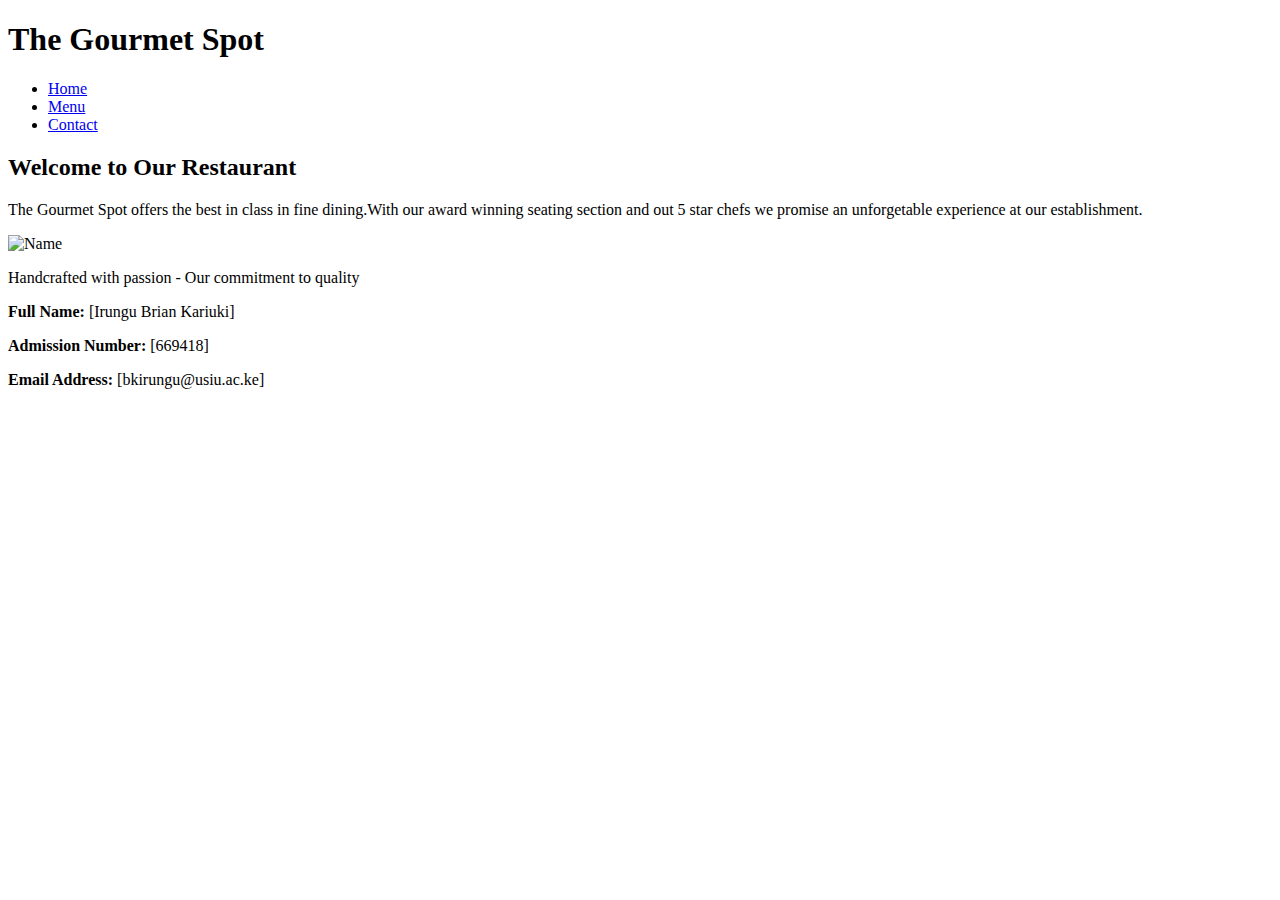
==== gourmet.html @ 75457a92 "Create gourmet.html" ====
<!DOCTYPE html>
<html lang="en">
<head>
    <title>The Gourmet Spot</title>
    <!-- Link to the external CSS file -->
    <link rel="stylesheet" href="stylesg.css">
</head>
<body>
    <!-- Header Section -->
    <header>
        <h1>The Gourmet Spot</h1>
    </header>

    <!-- Navigation Menu -->
    <nav>
        <ul>
            <li><a href="gourmet.html">Home</a></li>
            <li><a href="menu.html">Menu</a></li>
            <li><a href="contact.html">Contact</a></li>
        </ul>
    </nav>

    <!-- Main Content -->
    <main>
        <section class="welcome">
            <h2>Welcome to Our Restaurant</h2>
            <p>
                The Gourmet Spot offers the best in class in fine dining.With our award winning 
              seating section and out 5 star chefs we promise an unforgetable experience at our 
              establishment.
            </p>
        </section>

        <section class="image-section">
            <img src="name.jpg" alt=" Name" class="personal-image">
            <p class="image-caption">Handcrafted with passion - Our commitment to quality</p>
        </section>
    </main>

    <!-- Footer Section -->
    <footer>
        <div class="footer-info">
            <p><strong>Full Name:</strong> [Irungu Brian Kariuki]</p>
            <p><strong>Admission Number:</strong> [669418]</p>
            <p><strong>Email Address:</strong> [bkirungu@usiu.ac.ke]</p>
        </div>
    </footer>
</body>
</html>
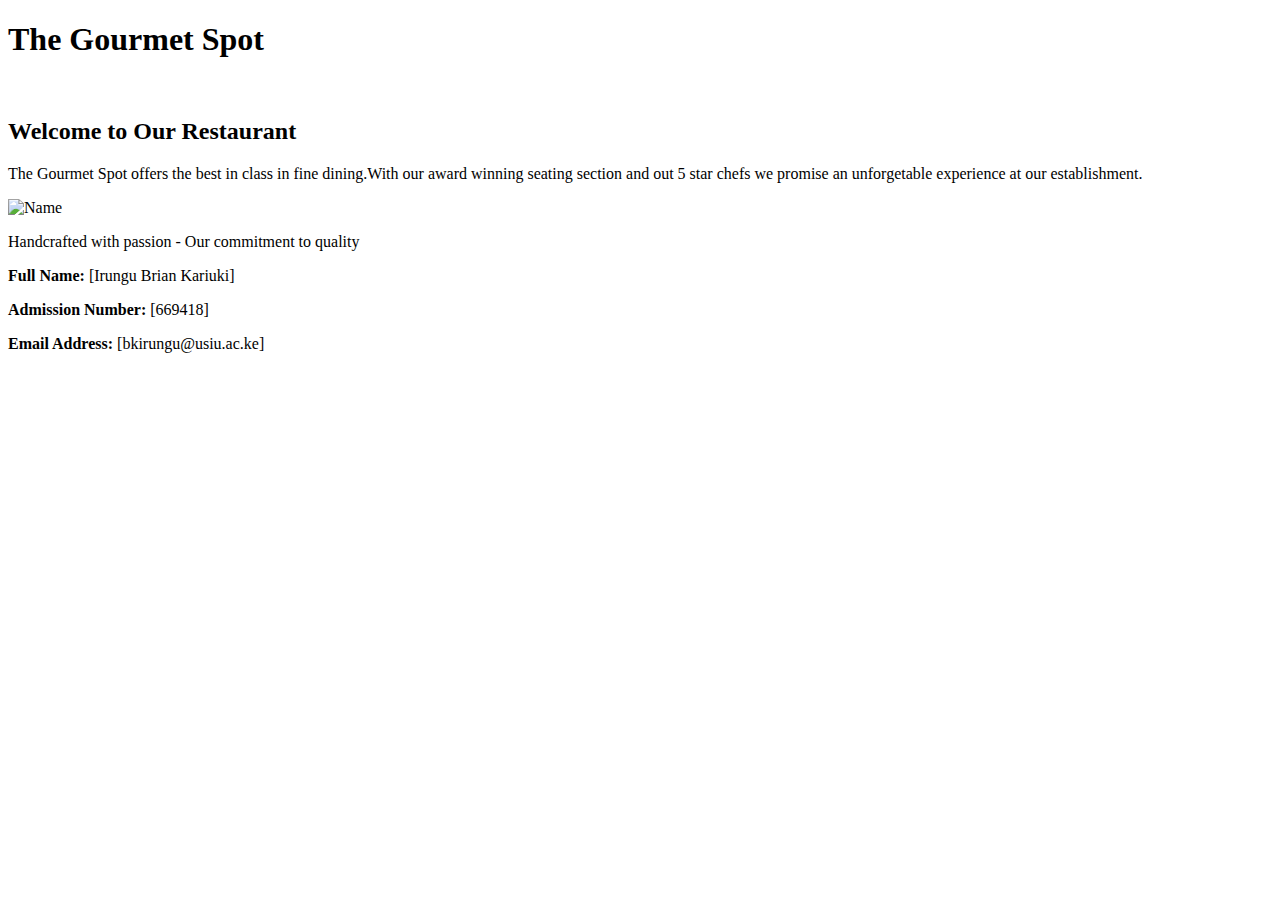
==== commit 092c0b7e: "Update gourmet.html" ====
--- a/gourmet.html
+++ b/gourmet.html
@@ -14,9 +14,9 @@
     <!-- Navigation Menu -->
     <nav>
         <ul>
-            <li><a href="gourmet.html">Home</a></li>
-            <li><a href="menu.html">Menu</a></li>
-            <li><a href="contact.html">Contact</a></li>
+        <a href="./gourmet.html" style="color: white; text-decoration: none; margin: 0 15px; font-weight: bold;">Home</a>
+        <a href="./menu.html" style="color: white; text-decoration: none; margin: 0 15px; font-weight: bold;">Menu</a>
+        <a href="./contact.html" style="color: white; text-decoration: none; margin: 0 15px; font-weight: bold;">Contact</a>
         </ul>
     </nav>
 
@@ -32,7 +32,7 @@
         </section>
 
         <section class="image-section">
-            <img src="name.jpg" alt=" Name" class="personal-image">
+            <img src="name.jpg" alt=" Name" class="personal-image"width="104" height="142">
             <p class="image-caption">Handcrafted with passion - Our commitment to quality</p>
         </section>
     </main>
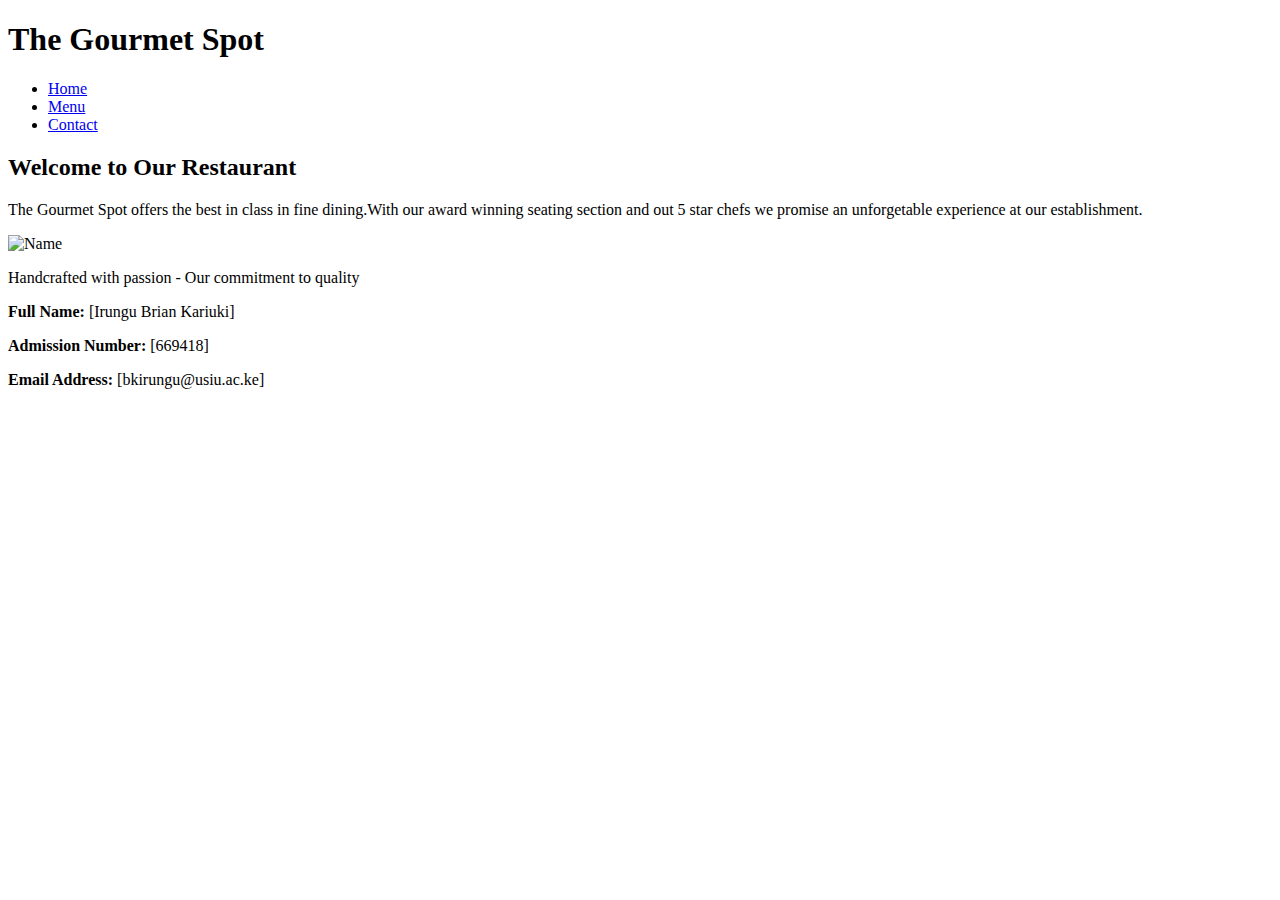
==== commit d1eed239: "Update gourmet.html" ====
--- a/gourmet.html
+++ b/gourmet.html
@@ -14,9 +14,9 @@
     <!-- Navigation Menu -->
     <nav>
         <ul>
-        <a href="./gourmet.html" style="color: white; text-decoration: none; margin: 0 15px; font-weight: bold;">Home</a>
-        <a href="./menu.html" style="color: white; text-decoration: none; margin: 0 15px; font-weight: bold;">Menu</a>
-        <a href="./contact.html" style="color: white; text-decoration: none; margin: 0 15px; font-weight: bold;">Contact</a>
+            <li><a href="index.html">Home</a></li>
+            <li><a href="menu.html">Menu</a></li>
+            <li><a href="contact.html">Contact</a></li>
         </ul>
     </nav>
 
